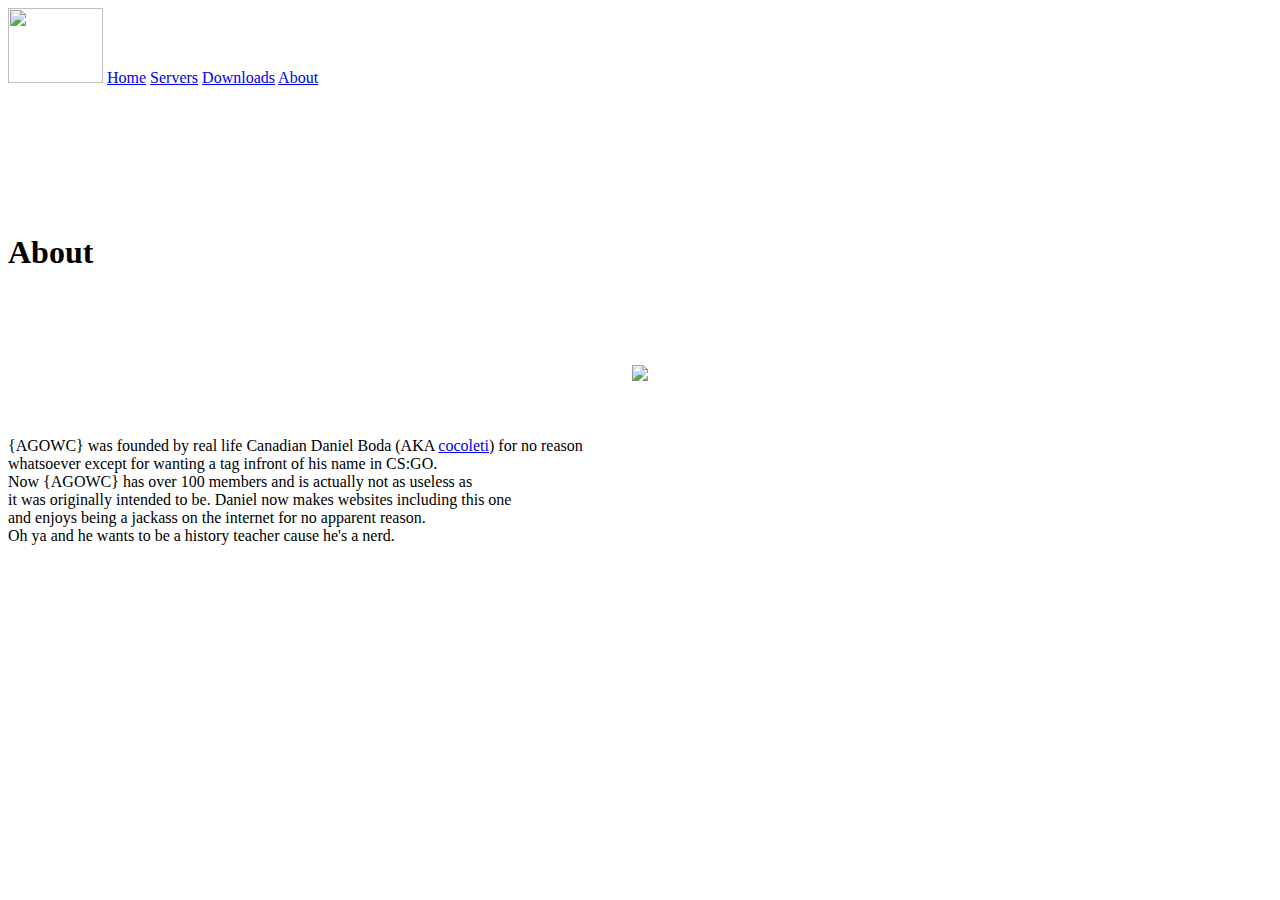
==== about.html @ d4257c4c "Added all html files" ====
<!doctype html>

<head>
	<title>{AGOWC} About</title>
	<link href="styles/main.css" rel="stylesheet">
</head>

<body>
	<div class="header">
		<img class="header" src="images/Logo2.jpg" width="95" height="75">
	
		<a class="header" href="index.html">Home</a>
		<a class="header" href="servers.html">Servers</a>
		<a class="header" href="downloads.html">Downloads</a>
		<a class="header" href="about.html">About</a>
	
	</div>
		
	<br><br><br><br><br><br><br>
	
	
		
		<h1 id="title">About</h1>
		
		<br><br><br><br>
		
		<center><img id="me" src="images/me.jpg"></center>
		
		<br><br>
		
		<p>
		{AGOWC} was founded by real life Canadian Daniel Boda (AKA <a href="http://steamcommunity.com/id/cocoleti/">cocoleti</a>) for no reason<br>
		whatsoever except for wanting a tag infront of his name in CS:GO.<br>
		Now {AGOWC} has over 100 members and is actually not as useless as<br>
		it was originally intended to be. Daniel now makes websites including this one<br>
		and enjoys being a jackass on the internet for no apparent reason.<br>
		Oh ya and he wants to be a history teacher cause he's a nerd.
		</p>
	
	</body>


</html>
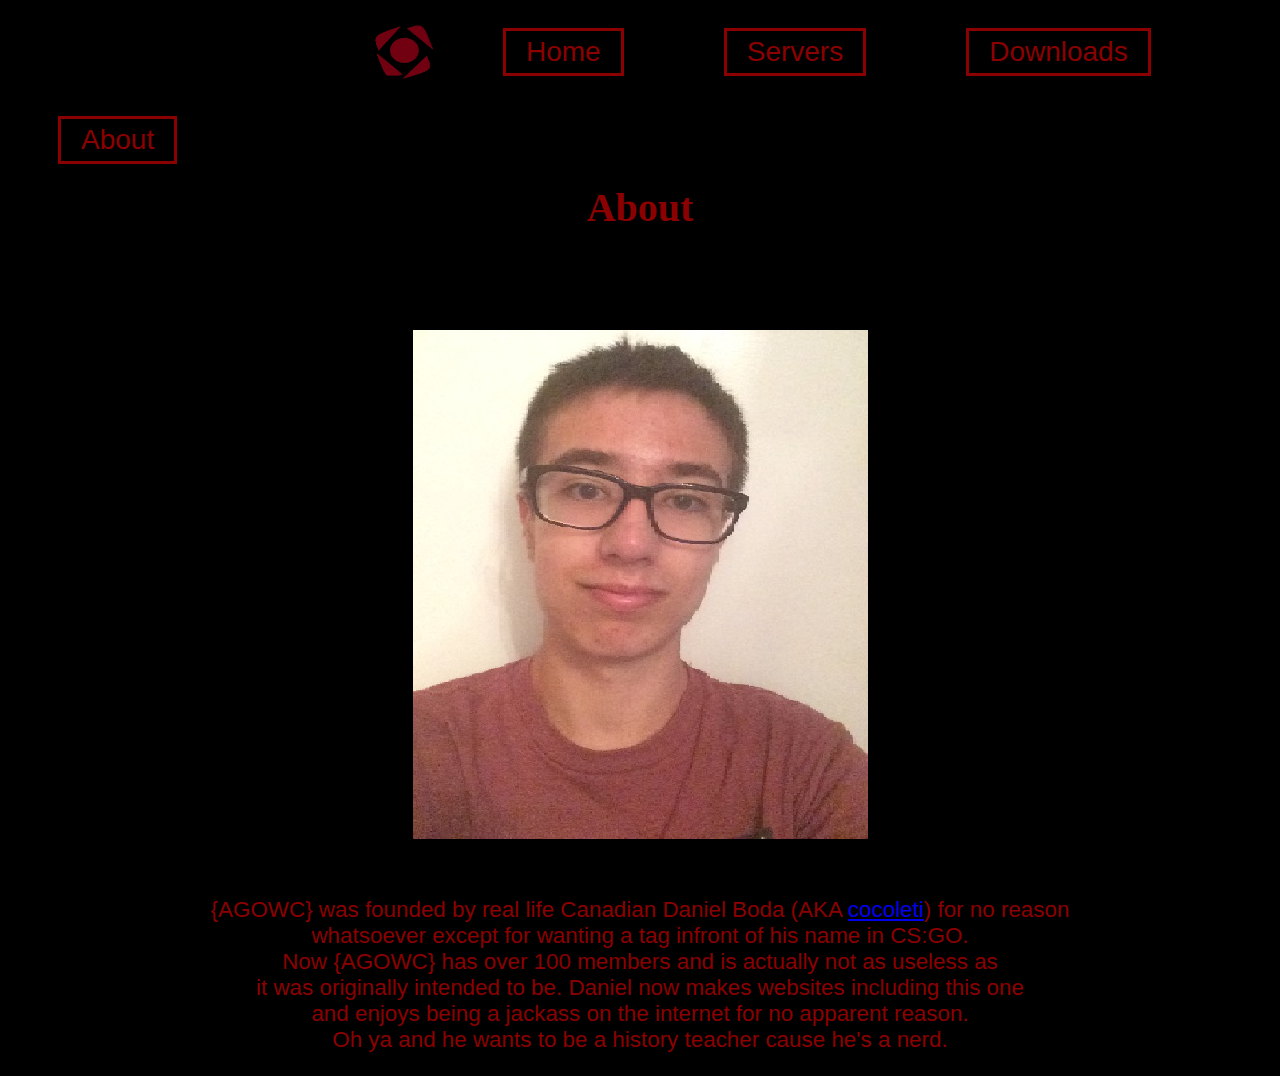
==== commit 15153448: "Replaced index.html and renamed it home.html" ====
--- a/about.html
+++ b/about.html
@@ -9,7 +9,7 @@
 	<div class="header">
 		<img class="header" src="images/Logo2.jpg" width="95" height="75">
 	
-		<a class="header" href="index.html">Home</a>
+		<a class="header" href="home.html">Home</a>
 		<a class="header" href="servers.html">Servers</a>
 		<a class="header" href="downloads.html">Downloads</a>
 		<a class="header" href="about.html">About</a>
@@ -24,6 +24,7 @@
 		
 		<br><br><br><br>
 		
+		<!--Replace with a more recent (resized) photo-->
 		<center><img id="me" src="images/me.jpg"></center>
 		
 		<br><br>
--- a/styles/main.css
+++ b/styles/main.css
@@ -0,0 +1,68 @@
+html{
+	margin:0px;
+	background:black;
+	color:darkred;
+	font-family:helvetica;
+}
+
+.header{
+	background:black;
+	color:darkred;
+	float:left;
+	
+}
+
+.header a{
+	font-size:175%;
+	margin:20px 50px;
+	display:inline-block;
+	text-align:center;
+	padding:5px 20px;
+	border:solid darkred;
+	text-decoration:none;
+}
+
+.header img{
+	display:inline-block;
+	border:none;
+	margin-top:5px;
+	margin-left:350px;
+	
+}
+
+#title{
+	text-align:center;
+	font-size:40px;
+	font-family:georgia;
+}
+
+p{
+	font-size:140%;
+	text-align:center;
+}
+
+hr{
+	border-color:darkred;
+}
+
+#ips{
+	text-align:center;
+}
+
+#downloads{
+	text-align:center;
+}
+
+#downloads a{
+	font-size:20px;
+}
+
+#curl{
+	color:darkred;
+	text-decoration:none;
+}
+
+#me{
+	text-align:center;
+	display:block;
+}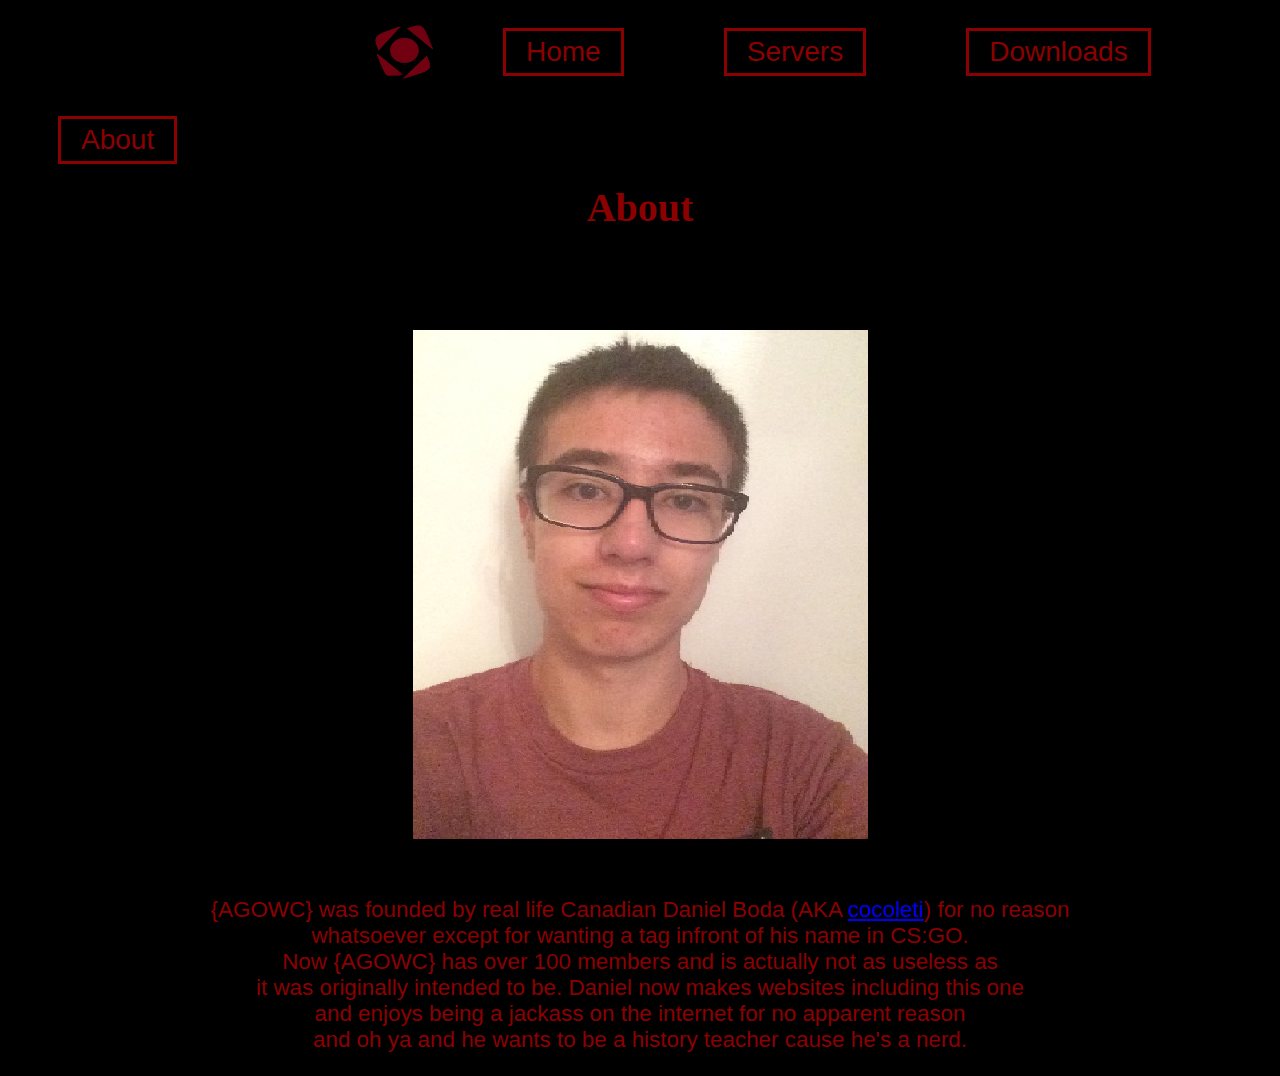
==== commit a7a3a6a3: "Small styling improvements." ====
--- a/about.html
+++ b/about.html
@@ -24,20 +24,20 @@
 		
 		<br><br><br><br>
 		
-		<!--Replace with a more recent (resized) photo-->
 		<center><img id="me" src="images/me.jpg"></center>
 		
 		<br><br>
-		
+		<div id="para">
 		<p>
 		{AGOWC} was founded by real life Canadian Daniel Boda (AKA <a href="http://steamcommunity.com/id/cocoleti/">cocoleti</a>) for no reason<br>
 		whatsoever except for wanting a tag infront of his name in CS:GO.<br>
 		Now {AGOWC} has over 100 members and is actually not as useless as<br>
 		it was originally intended to be. Daniel now makes websites including this one<br>
-		and enjoys being a jackass on the internet for no apparent reason.<br>
-		Oh ya and he wants to be a history teacher cause he's a nerd.
+		and enjoys being a jackass on the internet for no apparent reason<br>
+		 and oh ya and he wants to be a history teacher cause he's a nerd.
 		</p>
-	
+		
+		</div>
 	</body>
 
 
